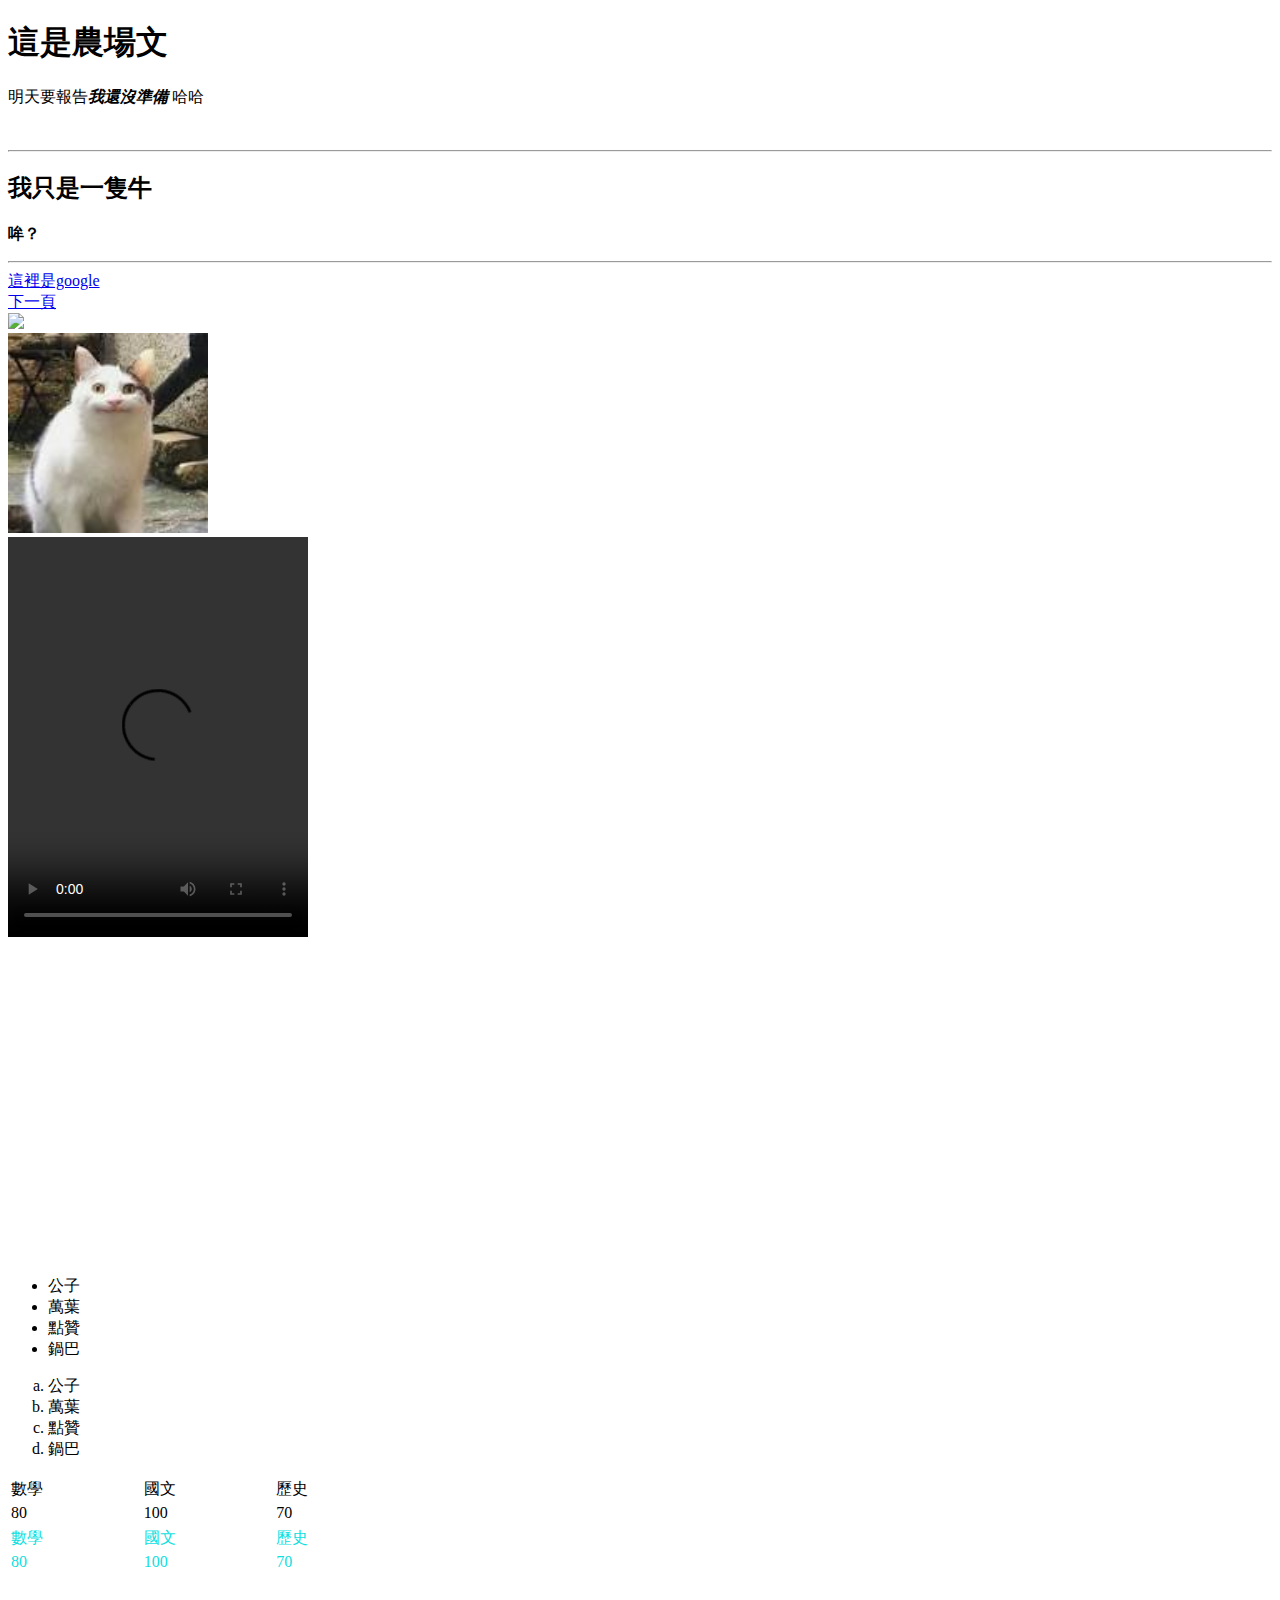
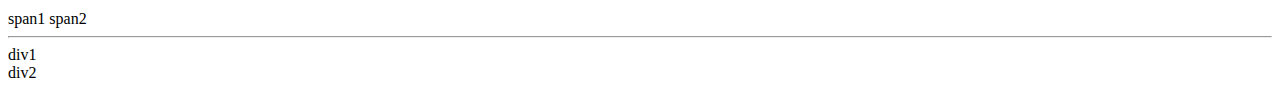
==== index.html @ aa61241f "changes the name" ====
<!DOCTYPE html>
<html>
    <head>
        <!--使用編碼-->
        <meta http-equiv="Content-Type" content="text/html;charset=UTF-8">
        <!--標題-->
        <title>
            我的網頁
        </title> 
    </head>
    <body>
        <!--內文-->
        <!--
            標題大小一次從h1到h6逐漸變小
            p是內文
            i是斜體
            b是粗體
            br/是換行 
            hr/是分隔線
        -->
        <h1>這是農場文</h1>
        <p>明天要報告<i><b>我還沒準備 </b></i>  哈哈</p>
        <br/>
        <hr/>
        <h2>我只是一隻牛</h2>
        <p><b>哞？</b></p>
        <hr/>


        <!-- 連結與圖片 -->
        <a href="https://www.google.com.tw/?client=safari&channel=iphone_bm">
            這裡是google
        </a>
        <br/>
        <a href="page2.html">下一頁</a>
        <br/>
        <img src="https://memeprod.ap-south-1.linodeobjects.com/user-template/ce2cc2511903a619a519d801b61e1d9d.png" height="200"/>
        <br/>
        <img src="Unknown.png" height="200"/>
        <br/>


        <!--連結到下載的影片和youtube的影片-->
        <video src="html_try.mp4" controls height="400">無法載入影片</video>
        <br/>
        <iframe width="560" height="315" src="https://www.youtube.com/embed/CLUPkcLQm64" title="YouTube video player" frameborder="0" allow="accelerometer; autoplay; clipboard-write; encrypted-media; gyroscope; picture-in-picture; web-share" allowfullscreen></iframe>
        
        <!--列表與表格-->
        <ul><!--點-->
            <li>公子</li>
            <li>萬葉</li>
            <li>點贊</li>
            <li>鍋巴</li>
        </ul>
        <ol type="a"><!--數字或者給予一個屬性-->
            <li>公子</li>
            <li>萬葉</li>
            <li>點贊</li>
            <li>鍋巴</li>
        </ol>
        

        <table width="400">
            <tr>
                <td>數學</td>
                <td>國文</td>
                <td>歷史</td>
            </tr>
            <tr>
                <td>80</td>
                <td>100</td>
                <td>70</td>
            </tr> 
        </table>
        
        
        <!--  html的容器 div和span  -->
         <div style="color: rgb(12, 224, 224);">
            <table width="400">
                <tr>
                    <td>數學</td>
                    <td>國文</td>
                    <td>歷史</td>
                </tr>
                <tr>
                    <td>80</td>
                    <td>100</td>
                    <td>70</td>
                </tr> 
            </table>
        </div>
        <br>
        <br>
        <span>span1</span><!--  接續下去  -->
        <span>span2</span>
        <hr/>
        <div>div1</div><!--  直接換行  -->
        <div>div2</div>
    </body>
</html>
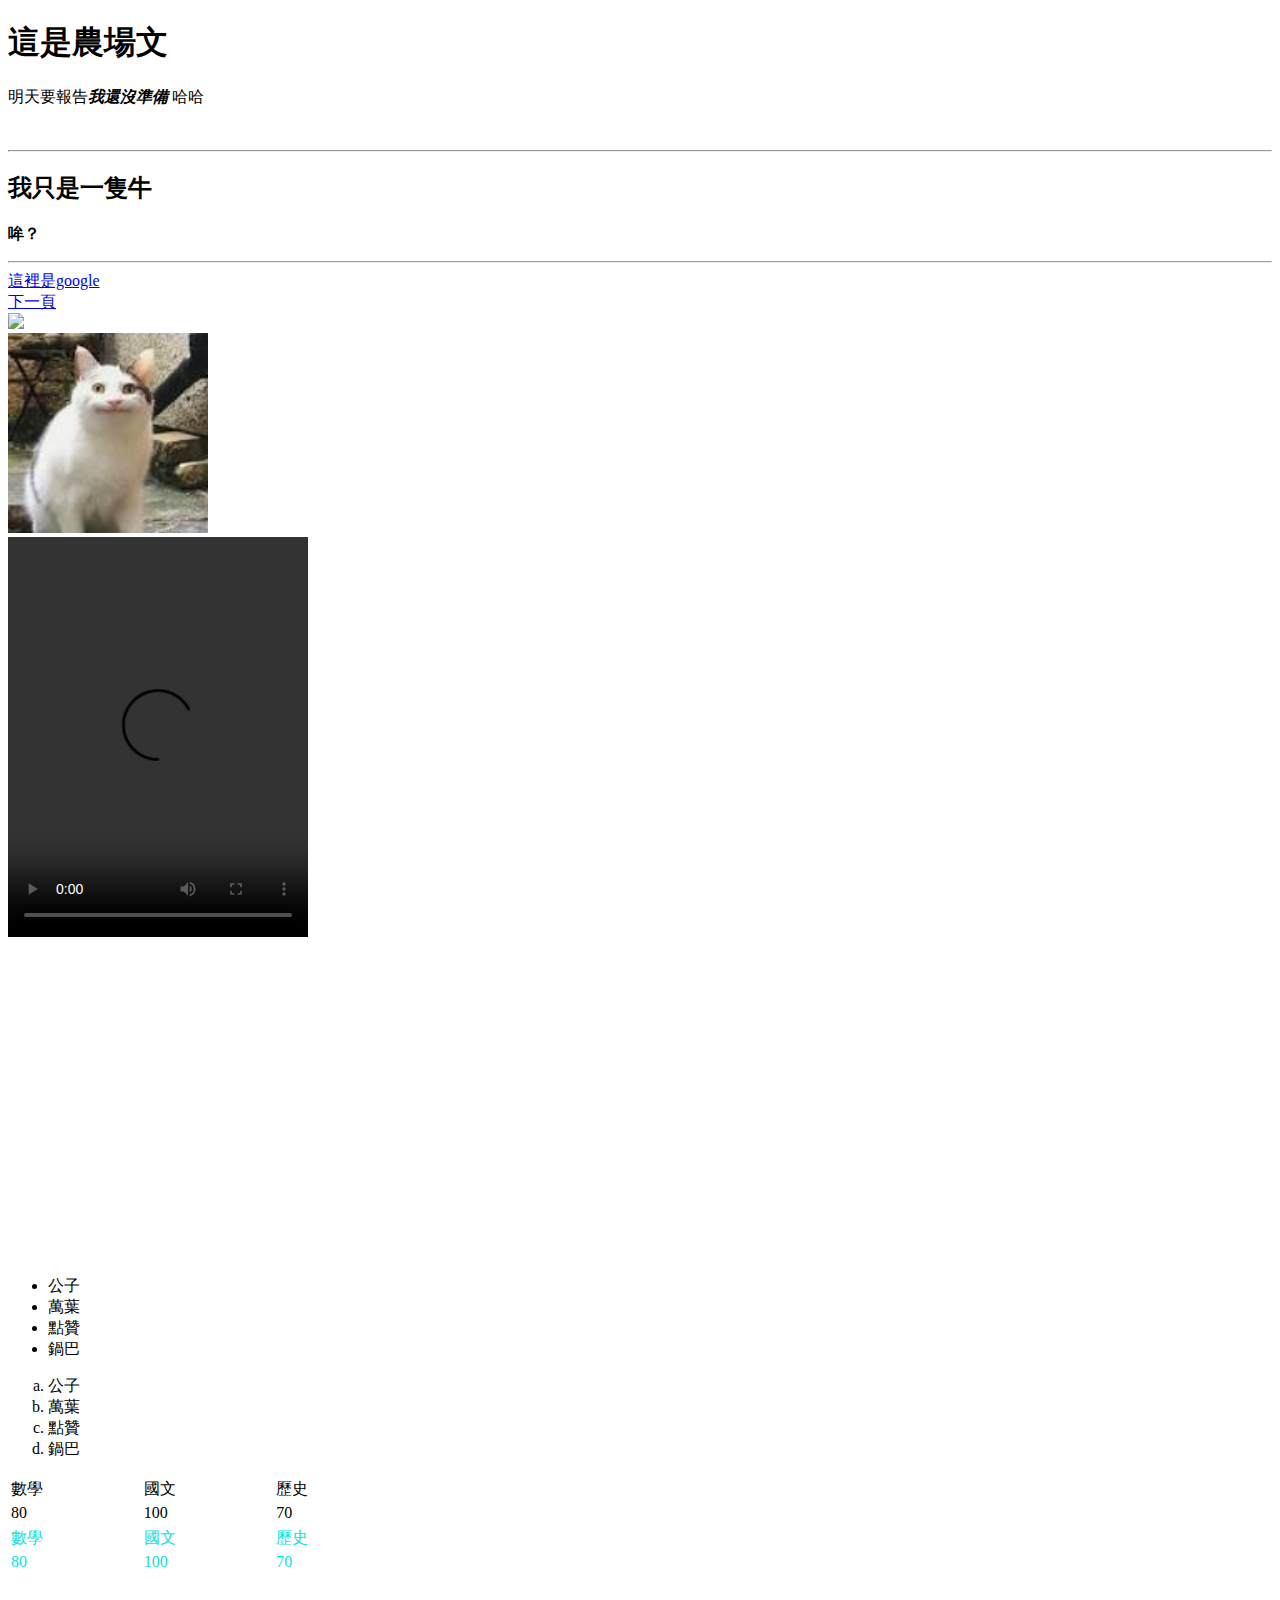
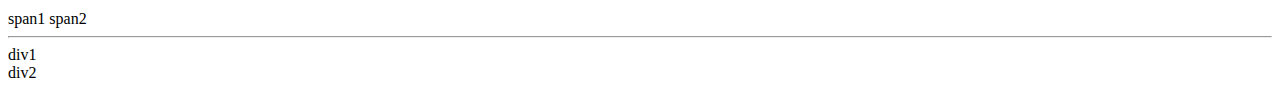
==== commit a1b4682b: "change the head in meta" ====
--- a/index.html
+++ b/index.html
@@ -3,6 +3,8 @@
     <head>
         <!--使用編碼-->
         <meta http-equiv="Content-Type" content="text/html;charset=UTF-8">
+        <meta name="keywords" content="只是試試看而已">
+        <meta name="describtion" content="創建一個google可以找得到的html">
         <!--標題-->
         <title>
             我的網頁
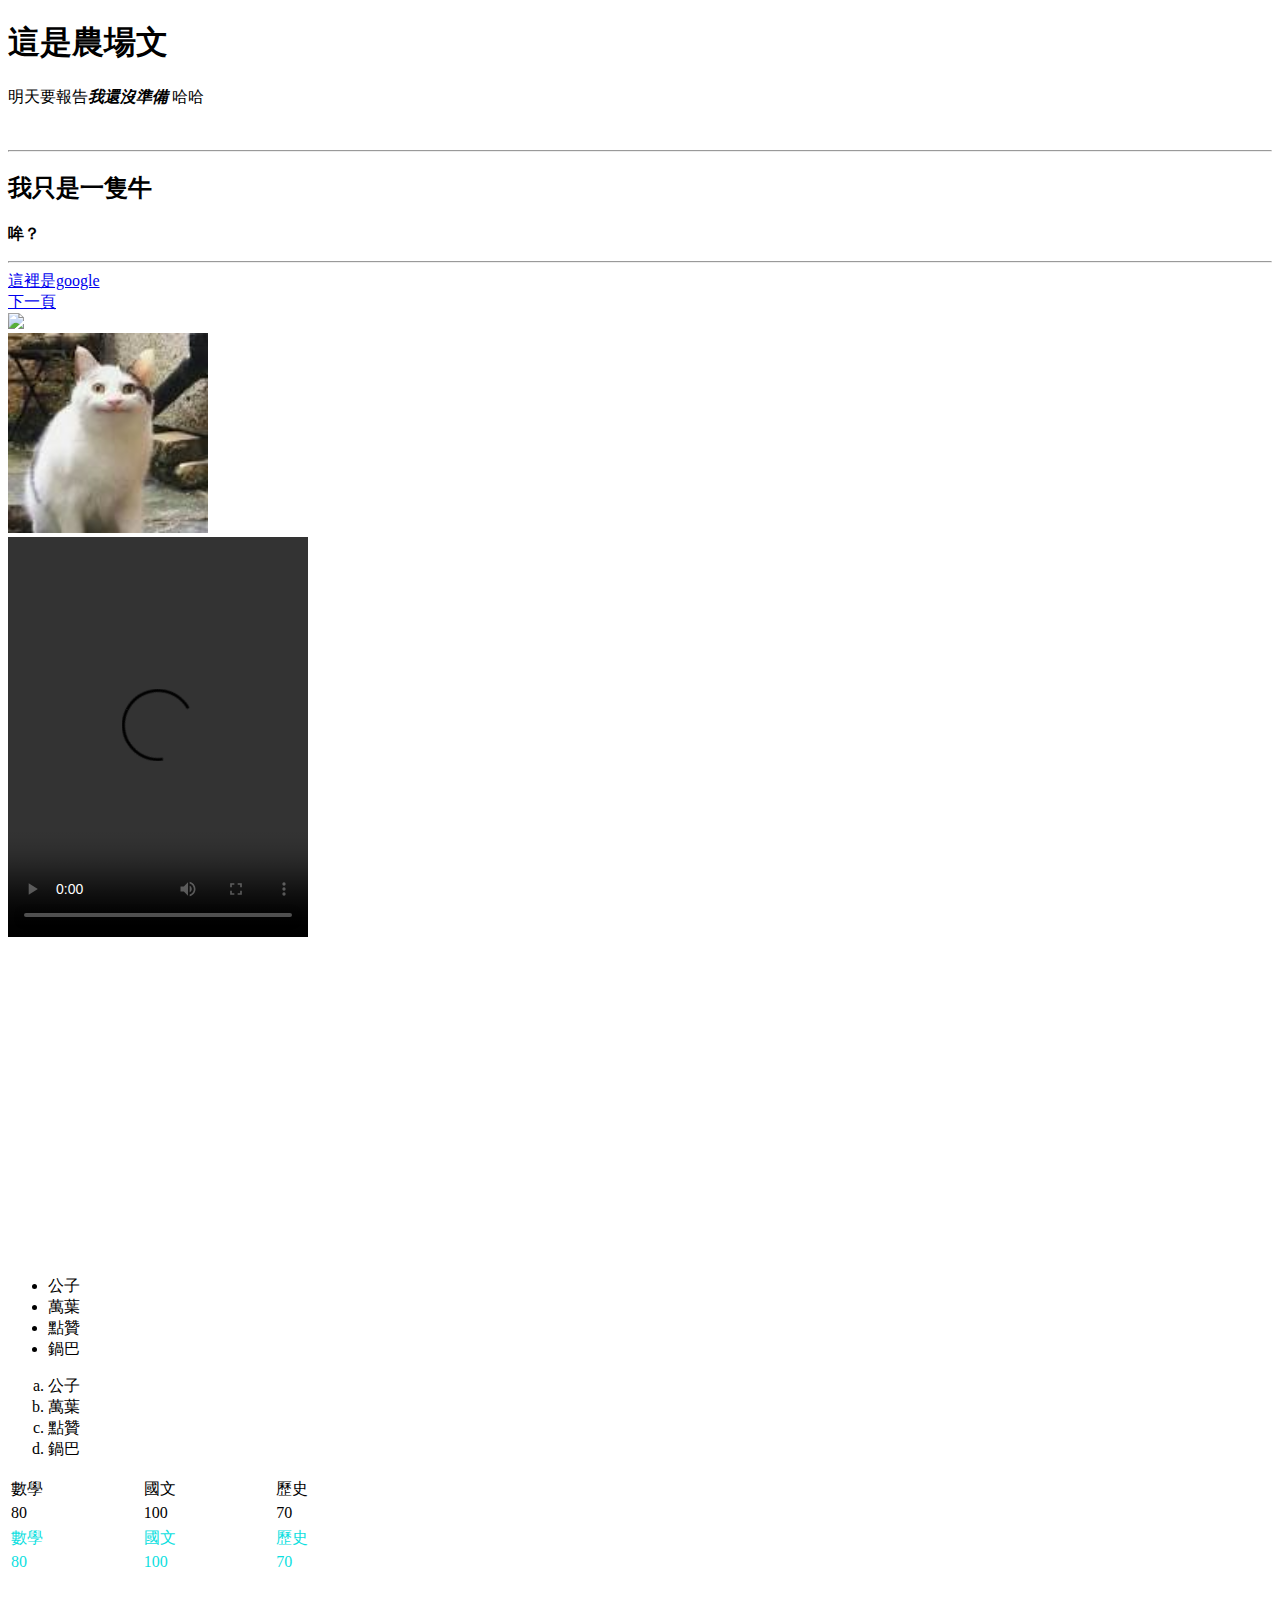
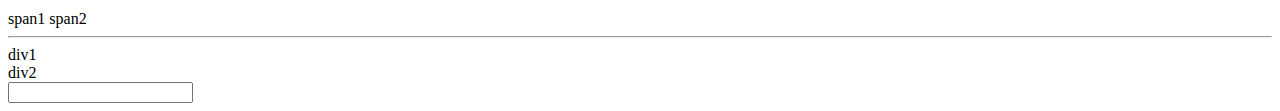
==== commit 2201e6c5: "changes" ====
--- a/index.html
+++ b/index.html
@@ -98,5 +98,8 @@
         <hr/>
         <div>div1</div><!--  直接換行  -->
         <div>div2</div>
+
+        <!-- html輸入標籤 -->
+        <input type="text"/>
     </body>
 </html>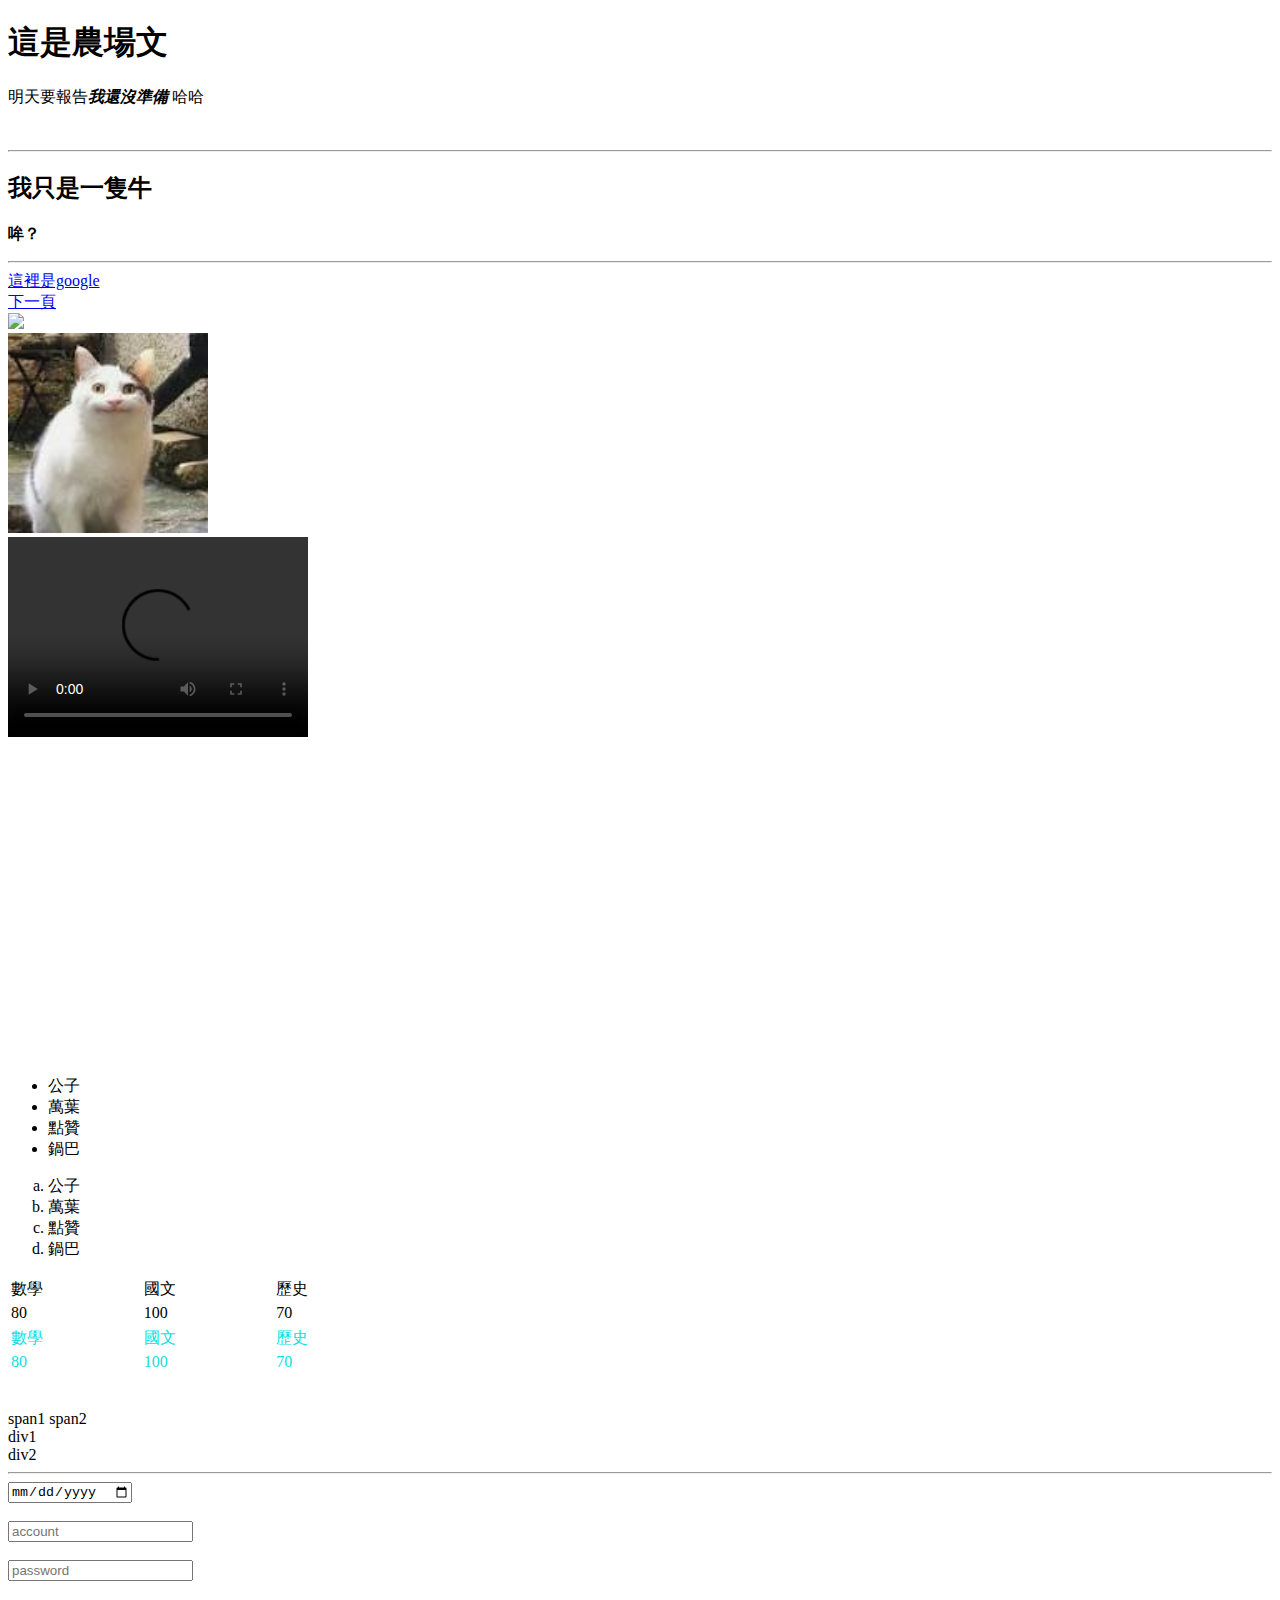
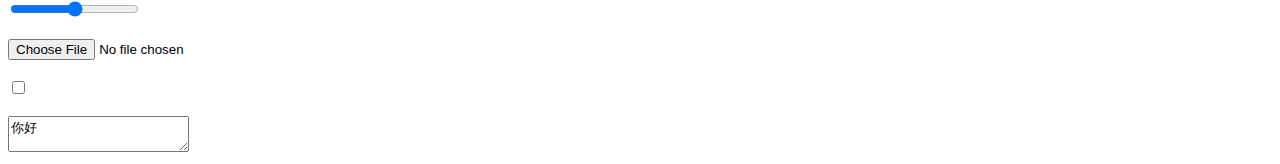
==== commit bfd9d9ad: "add" ====
--- a/index.html
+++ b/index.html
@@ -3,8 +3,11 @@
     <head>
         <!--使用編碼-->
         <meta http-equiv="Content-Type" content="text/html;charset=UTF-8">
-        <meta name="keywords" content="只是試試看而已">
+        <meta name="keywords" content="html,css,chalie,學習">
+        <meta name="describtion" content="裡面有很多農場文">
         <meta name="describtion" content="創建一個google可以找得到的html">
+        <meta name="author" content="chalie"/>
+        <meta name="viewport" content="width=device.width,initial-scale=1.0"
         <!--標題-->
         <title>
             我的網頁
@@ -43,7 +46,7 @@
 
 
         <!--連結到下載的影片和youtube的影片-->
-        <video src="html_try.mp4" controls height="400">無法載入影片</video>
+        <video src="html_try.mp4" controls height="200">無法載入影片</video>
         <br/>
         <iframe width="560" height="315" src="https://www.youtube.com/embed/CLUPkcLQm64" title="YouTube video player" frameborder="0" allow="accelerometer; autoplay; clipboard-write; encrypted-media; gyroscope; picture-in-picture; web-share" allowfullscreen></iframe>
         
@@ -95,11 +98,25 @@
         <br>
         <span>span1</span><!--  接續下去  -->
         <span>span2</span>
-        <hr/>
+        <br/>
         <div>div1</div><!--  直接換行  -->
         <div>div2</div>
 
         <!-- html輸入標籤 -->
-        <input type="text"/>
+        <hr/>
+        <input type="date"/>
+        <br><br>
+        <input type="text" placeholder="account" style="color: blue;"/>
+        <br/><br/>
+        <input type="password" placeholder="password" style="color: blue;"/>
+        <br/><br/>
+        <input type="range"/>
+        <br><br>
+        <input type="file"/>
+        <br><br>
+        <input type="checkbox">
+        <br><br>
+        <textarea>你好</textarea>
+        
     </body>
 </html>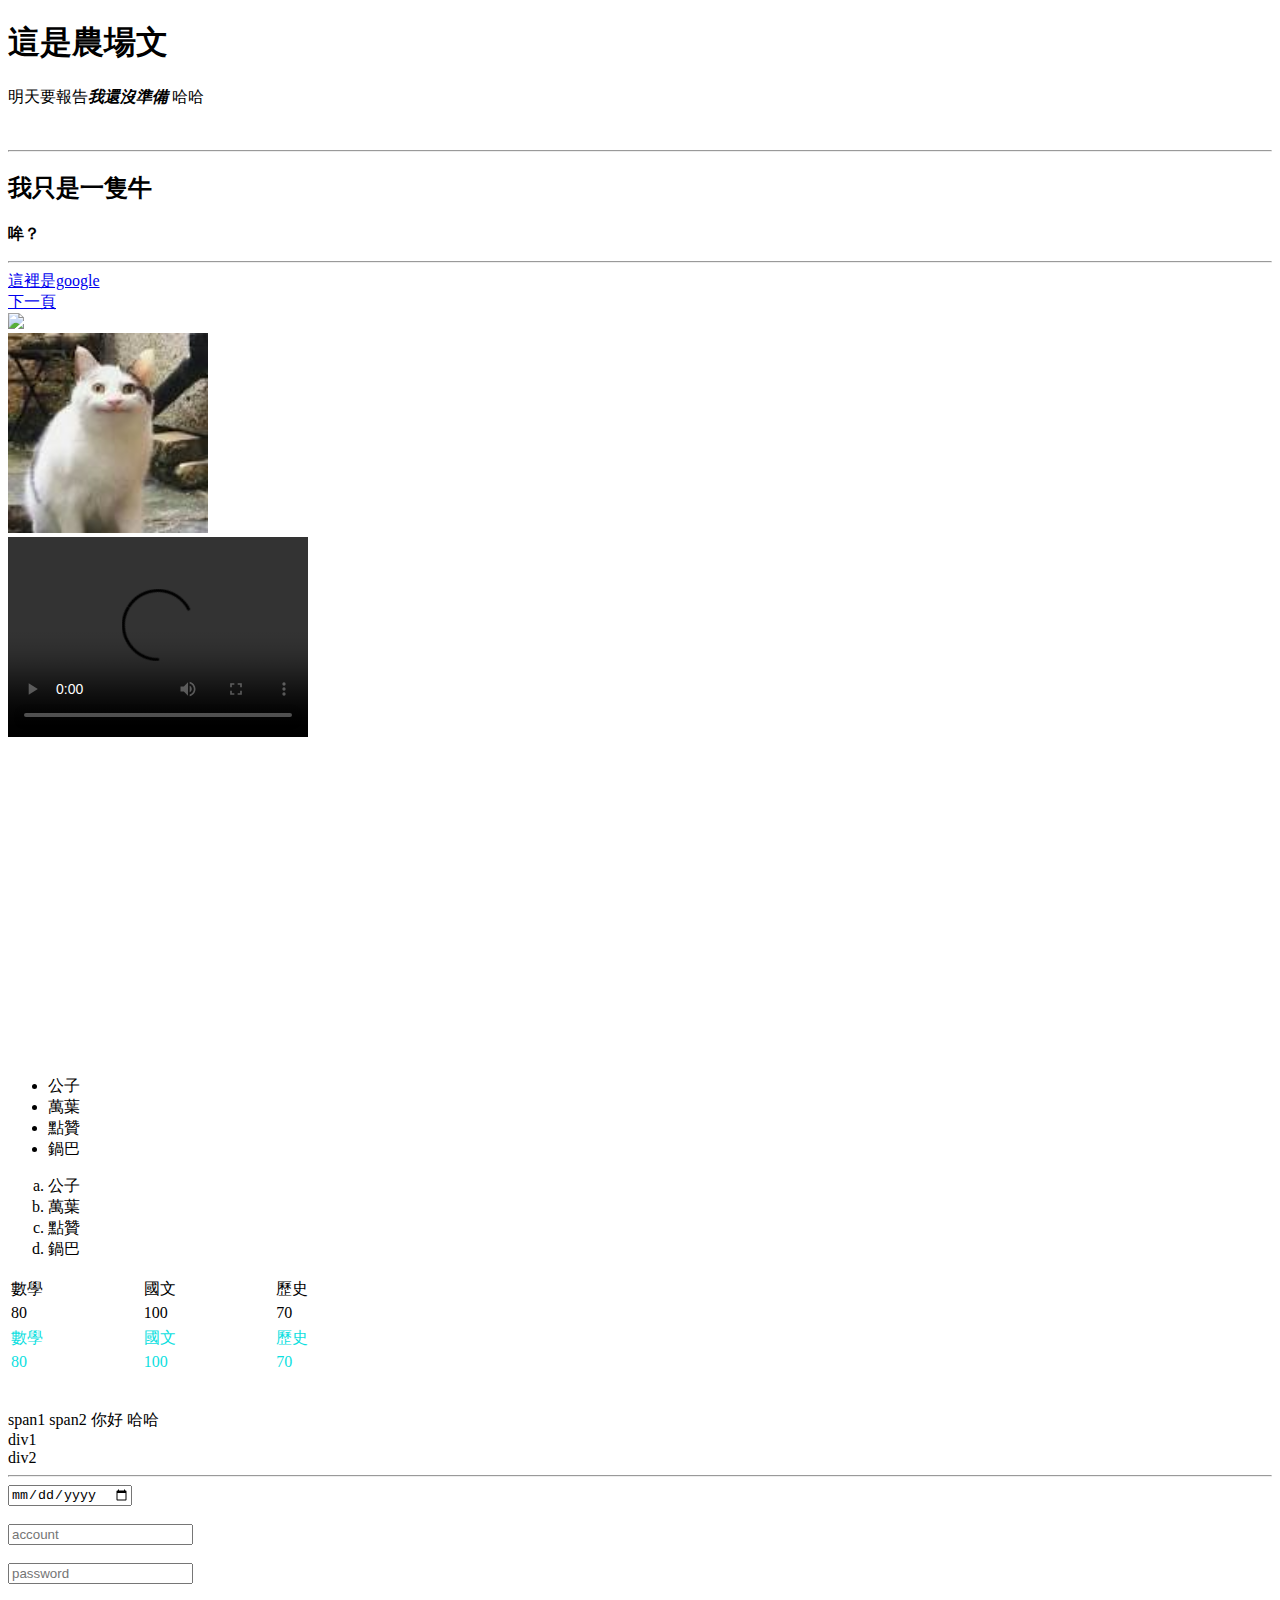
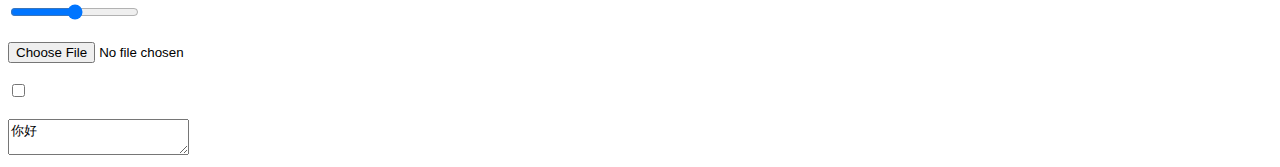
==== commit 9fcf4f0c: "add" ====
--- a/index.html
+++ b/index.html
@@ -7,7 +7,7 @@
         <meta name="describtion" content="裡面有很多農場文">
         <meta name="describtion" content="創建一個google可以找得到的html">
         <meta name="author" content="chalie"/>
-        <meta name="viewport" content="width=device.width,initial-scale=1.0"
+        <meta name="viewport" content="width=device.width,initial-scale=1.0">
         <!--標題-->
         <title>
             我的網頁
@@ -98,6 +98,8 @@
         <br>
         <span>span1</span><!--  接續下去  -->
         <span>span2</span>
+        <p style="display: inline;">你好</p>
+        <p style="display: inline;">哈哈</p>
         <br/>
         <div>div1</div><!--  直接換行  -->
         <div>div2</div>
